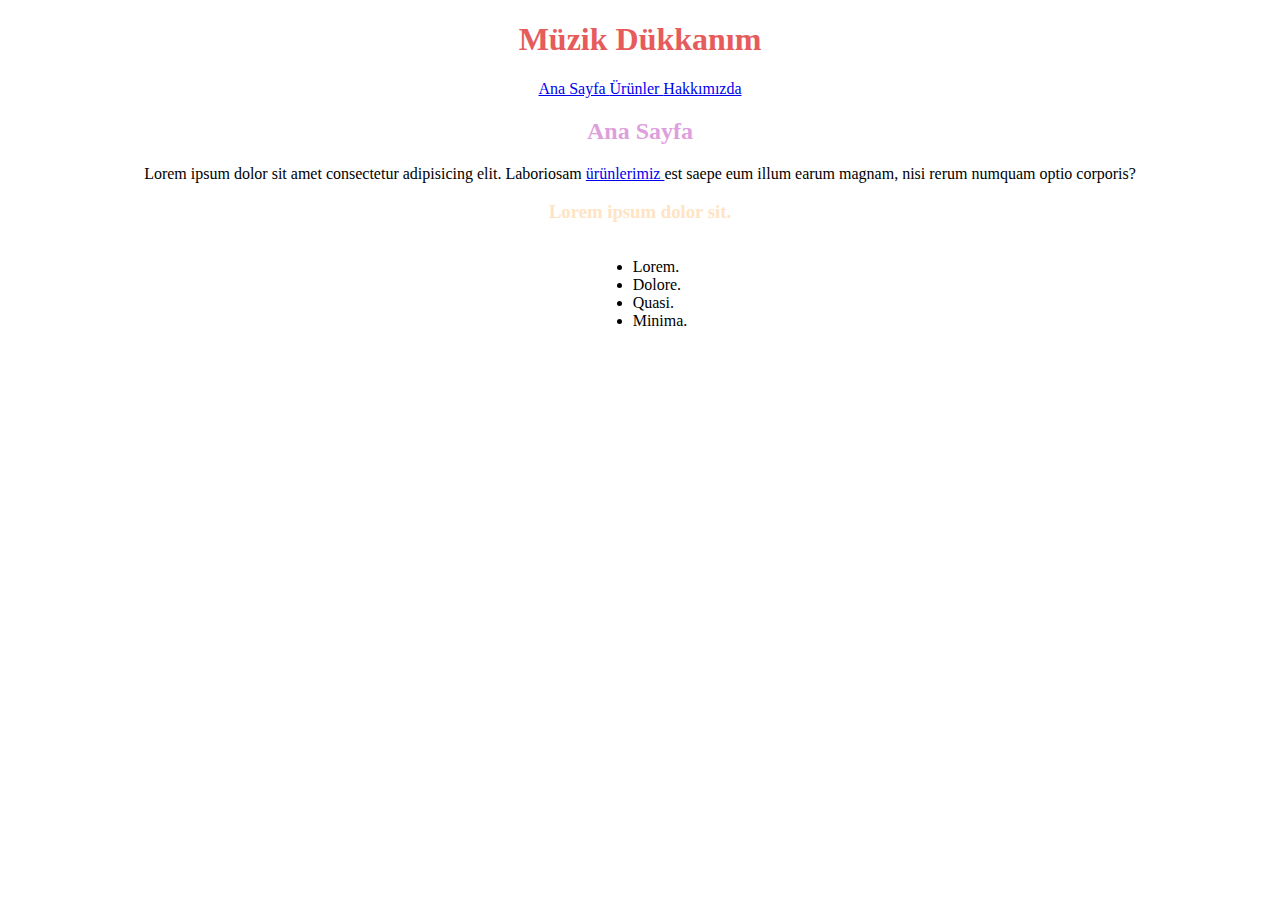
==== index.html @ 96beb973 "css frontend patikası 1.ödev" ====
<!DOCTYPE html>
<html lang="en">
<head>
    <meta charset="UTF-8">
    <meta http-equiv="X-UA-Compatible" content="IE=edge">
    <meta name="viewport" content="width=device-width, initial-scale=1.0">
    <title>AnaSayfa</title>
    <link rel="stylesheet" href="style.css">
</head>
<body>
    <header class="center-header">
        <h1>Müzik Dükkanım</h1>
        <a  href="index.html"> Ana Sayfa </a>
        <a  href="products.html"> Ürünler </a>
        <a  href="aboutUs.html"> Hakkımızda </a>
    </header>
    <div class="container">
        <h2>Ana Sayfa</h2>
        <p>Lorem ipsum dolor sit amet consectetur adipisicing elit. Laboriosam <a href="products.html"> ürünlerimiz </a> est saepe eum illum earum magnam, nisi rerum numquam optio corporis?</p>
        <h3>Lorem ipsum dolor sit.</h3>
        <ul class="myUL">
            <li>Lorem.</li>
            <li>Dolore.</li>
            <li>Quasi.</li>
            <li>Minima.</li>
        </ul>
    </div>
</body>
</html>
---- style.css ----
h1 {
    color: rgb(230, 91, 91);
    text-align: center;
}

h2 {
    color: plum;
    text-align: center;
}

h3 {
    color: bisque;
    text-align: center;
}

p {
    text-align: center;
}

.center-header{
    text-align: center;
}

div.container {
    text-align: center;
  }
  
ul.myUL {
    display: inline-block;
    text-align: left;
 

  }

article.container{
    text-align: center;
}

.center
{
 text-align: center;
 list-style-position: inside;
}
ol.center li
{
 text-align: left;
 margin-left: 40%;
}
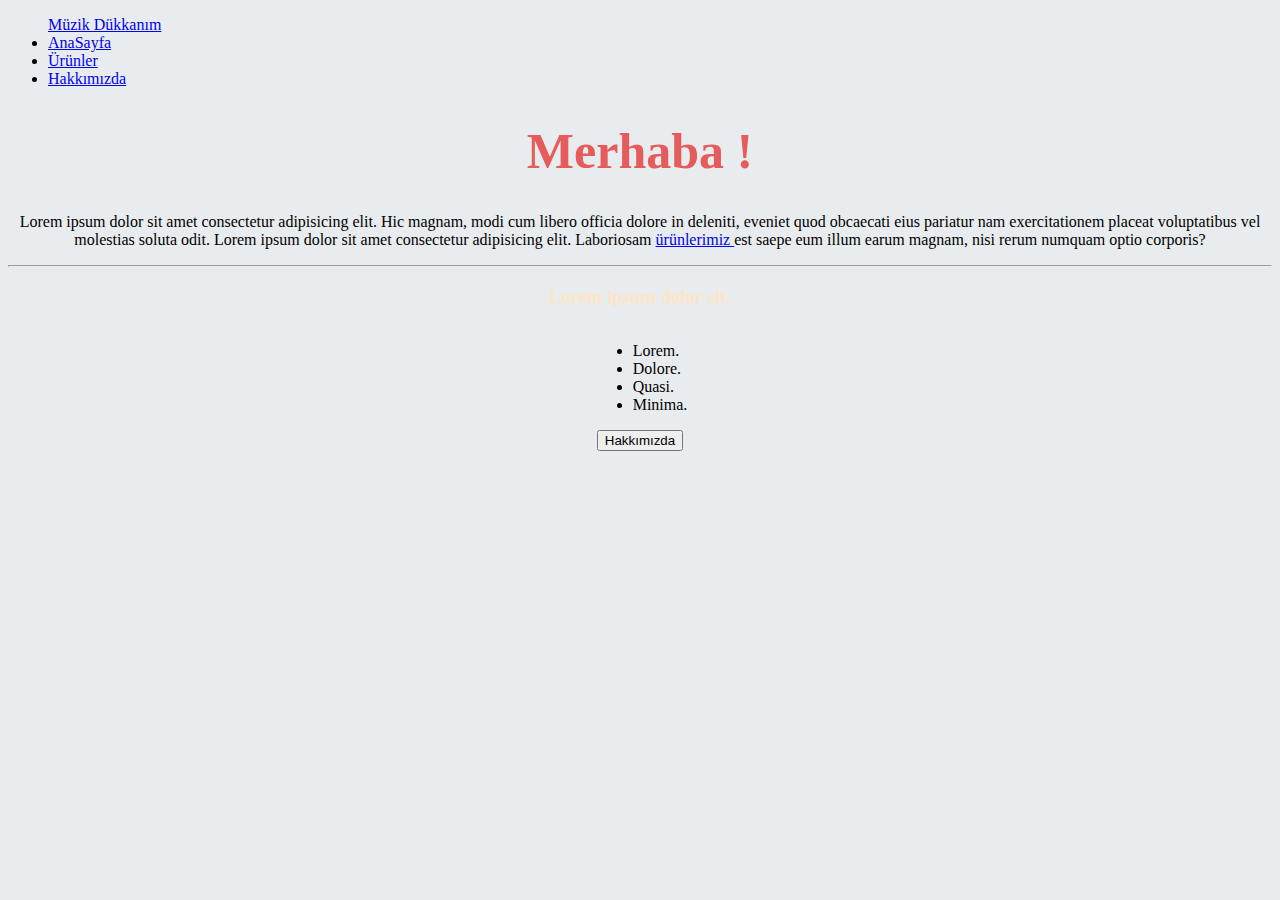
==== commit e4c460ef: "bootsrap homework" ====
--- a/index.html
+++ b/index.html
@@ -3,27 +3,58 @@
 <head>
     <meta charset="UTF-8">
     <meta http-equiv="X-UA-Compatible" content="IE=edge">
-    <meta name="viewport" content="width=device-width, initial-scale=1.0">
+    <meta name="viewport" content="width=device-width, initial-scale=1.0 shrink-to-fit=no">
     <title>AnaSayfa</title>
     <link rel="stylesheet" href="style.css">
+    <link rel="stylesheet" href="https://cdn.jsdelivr.net/npm/bootstrap@4.5.3/dist/css/bootstrap.min.css" integrity="sha384-TX8t27EcRE3e/ihU7zmQxVncDAy5uIKz4rEkgIXeMed4M0jlfIDPvg6uqKI2xXr2" crossorigin="anonymous">
+
 </head>
-<body>
-    <header class="center-header">
-        <h1>Müzik Dükkanım</h1>
-        <a  href="index.html"> Ana Sayfa </a>
-        <a  href="products.html"> Ürünler </a>
-        <a  href="aboutUs.html"> Hakkımızda </a>
-    </header>
-    <div class="container">
-        <h2>Ana Sayfa</h2>
-        <p>Lorem ipsum dolor sit amet consectetur adipisicing elit. Laboriosam <a href="products.html"> ürünlerimiz </a> est saepe eum illum earum magnam, nisi rerum numquam optio corporis?</p>
-        <h3>Lorem ipsum dolor sit.</h3>
-        <ul class="myUL">
-            <li>Lorem.</li>
-            <li>Dolore.</li>
-            <li>Quasi.</li>
-            <li>Minima.</li>
-        </ul>
+<body style="background-color: #E9ECEF;">
+    <nav class="navbar navbar-expand-sm navbar-dark bg-dark">
+            <ul class="navbar-nav me-auto order-0 ">
+                <a class="navbar-brand text-danger" href="index.html">Müzik Dükkanım</a>
+              <li class="nav-item">
+                <a class="nav-link active" aria-current="page" href="index.html">AnaSayfa</a>
+              </li>
+              <li class="nav-item">
+                <a class="nav-link" href="products.html">Ürünler</a>
+              </li>
+              <li class="nav-item">
+                <a class="nav-link" href="aboutUs.html">Hakkımızda</a>
+              </li>
+            </ul>
+      </nav>
+
+
+    <div class="container mt-5">
+        <div class="row">
+            
+            <div class="container">
+                <h1 class="text-danger" style="font-size: 50px;">Merhaba !</h1>
+                <p>Lorem ipsum dolor sit amet consectetur adipisicing elit. Hic magnam, modi cum libero officia dolore in deleniti, eveniet quod obcaecati eius pariatur nam exercitationem placeat voluptatibus vel molestias soluta odit. Lorem ipsum dolor sit amet consectetur adipisicing elit. Laboriosam <a href="products.html"> ürünlerimiz </a> est saepe eum illum earum magnam, nisi rerum numquam optio corporis?</p>
+                <hr>
+                <h3>Lorem ipsum dolor sit.</h3>
+              
+
+                <ul class="myUL">
+                    <li>Lorem.</li>
+                    <li>Dolore.</li>
+                    <li>Quasi.</li>
+                    <li>Minima.</li>
+                </ul>
+                
+            </div>
+            <div class="col text-center">
+                <button type="button" class="btn btn-primary">Hakkımızda</button>
+              </div>
+
+        </div>
     </div>
+    
+
+
+    <script src="https://code.jquery.com/jquery-3.5.1.slim.min.js" integrity="sha384-DfXdz2htPH0lsSSs5nCTpuj/zy4C+OGpamoFVy38MVBnE+IbbVYUew+OrCXaRkfj" crossorigin="anonymous"></script>
+    <script src="https://cdn.jsdelivr.net/npm/bootstrap@4.5.3/dist/js/bootstrap.bundle.min.js" integrity="sha384-ho+j7jyWK8fNQe+A12Hb8AhRq26LrZ/JpcUGGOn+Y7RsweNrtN/tE3MoK7ZeZDyx" crossorigin="anonymous"></script>
+
 </body>
 </html>--- a/style.css
+++ b/style.css
@@ -1,6 +1,21 @@
+body{
+    background-color: #9fb3c8;
+}
+
+.card{
+    width: auto;
+    float: left;
+    padding: 5%;
+    margin-right: 5%;
+    /* background-color: aqua; */
+    /* border-radius: 10px; */
+}
+
 h1 {
     color: rgb(230, 91, 91);
     text-align: center;
+    
+    
 }
 
 h2 {
